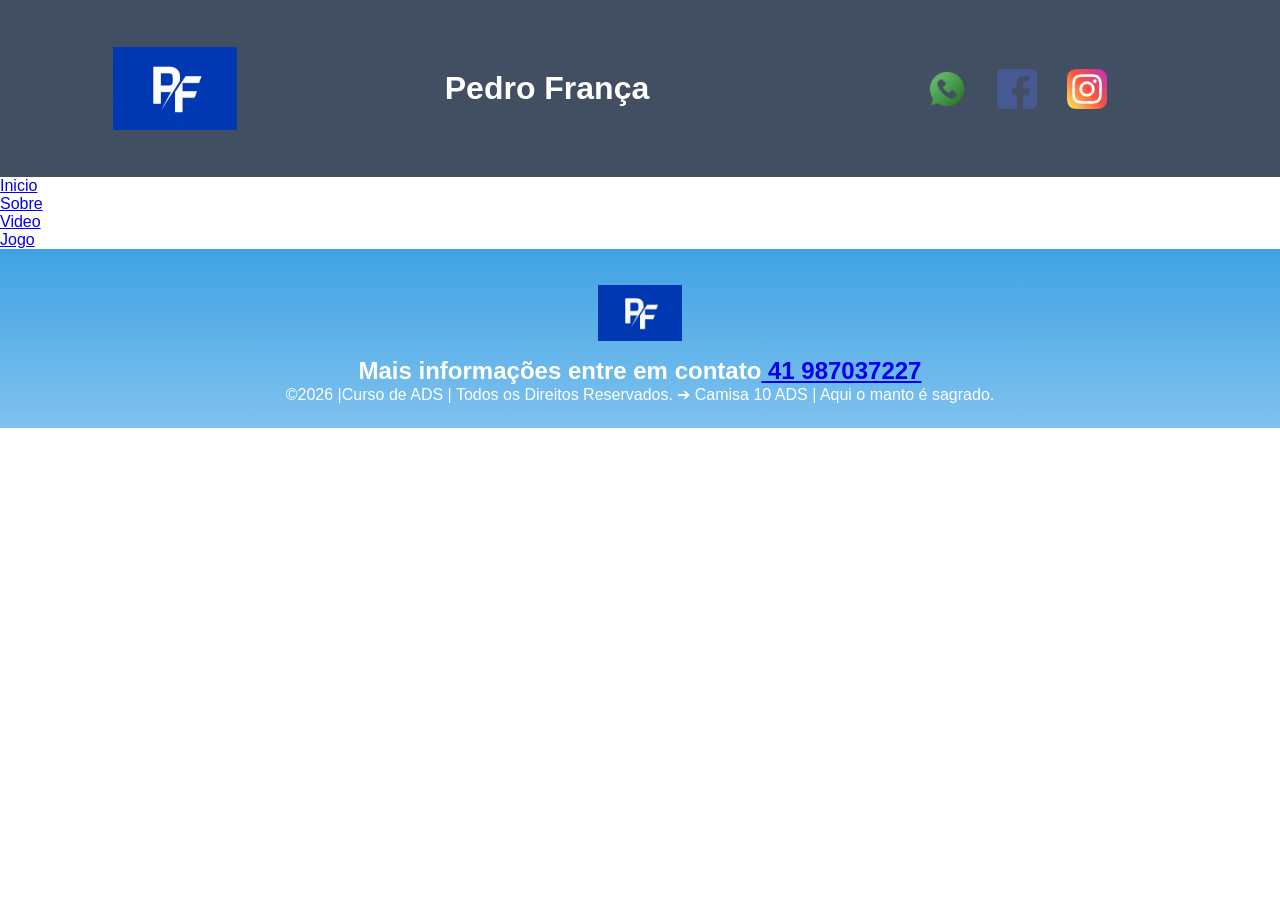
==== Jogo.html @ 5ea0e506 "05" ====
<!DOCTYPE html>
<html lang="pt-br">
<head>
<meta charset="UTF-8">
<meta name="viewport" content="width=device-width, initial-scale=1.0">
<title>Home | Pedro França</title>
<link rel="stylesheet" href="style.css">
</head>
<body>
<!--header é a parte do cabeçalho do site, é o topo da página-->
<header class="cabecalho-itens">
<img class="cabecalho_imagem" src="ChatGPT Image 23 de jun. de 2026, 16_09_47.png" alt="Logo da Página">
<h1 class="titulo_site">Pedro França</h1>

<div class="sociais">
<img class="sociais" src="whatsapp.png" alt="Logo do Whats da Escola">
<img class="sociais" src="facebook.png" alt="Facebook da Escola">
<img class="sociais" src="instagram.png" alt="instagram da Escola">
</div>

</header>

<ul>
  <li><a href="index.html">Inicio</a></li>
  <li><a href="Sobre.html">Sobre</a></li>
  <li><a href="Video.html">Video</a></li>
  <li><a href="Jogo.html">Jogo</a></li>
</ul>

<footer class="escola">
<img class="logo_rodape" src="ChatGPT Image 23 de jun. de 2026, 16_09_47.png" alt="Logo da Escola">
<h2 class="escola-título">Mais informações entre em contato<a class="link"

href="https://wa.me/5541999999999"> 41 987037227 </a></h2>
<p></p>
<p>©2026 |Curso de ADS | Todos os Direitos Reservados. ➔ Camisa 10 ADS | Aqui o manto é sagrado.
<p> </p>
</footer>
</body>
</html>
---- style.css ----
*{
margin: 0;
padding: 0;
box-sizing: border-box;
}
body{
font-family: "Poppins", sans-serif;
}
header{
background-color: #424e61;
color: white;
width: 100%;
padding: 20px;
}
.cabecalho-itens{
max-width: 1980px;
margin: 0 auto;
display: flex;
align-items: center;
justify-content: center;
}
.cabecalho_imagem{
width: 10%;
display: flex;
justify-content: flex-start;
align-items: center;
}
.titulo_site{
padding: 50px;
text-align: center;
width: 50%;
font: 30px;
}
.sociais{
display: flex;
justify-content: flex-end;
width: 25%;
padding-right: 30px;
}
.banner1{
display: flex;
justify-content: center;
}

.escola-titulo {
    max-width: 100%;
    display: block;
    height: auto;
}
.estudante_titulo{
padding: 50px;
text-align: center;

}
.estudante-nome{
text-align: center;
}
.estudante-imagem{
width: 120px;
}
.estudante-icone{
width: 38px;
padding: 4px 8px;
}
.estudante{
background-image: background-color(#faae43);
padding: 24px 0;
}

.estudante.div{
text-align: center;
padding: 24px 0;
}
.estudantes_todos{
display: flex;
justify-content: space-around;
}
.escola{
background-image: linear-gradient(#40A2E3,#7FC2EF);
color: white;
display: flex;
justify-content:center;
padding: 24px 0;
text-align:center;
display:block;
}
.escola-titulo{
padding: 50px;
text-align: center;
}
.logo_rodape{
height: 80px;
padding: 12px 0;

}

.link
color: #ffffff;
text-decoration: none;
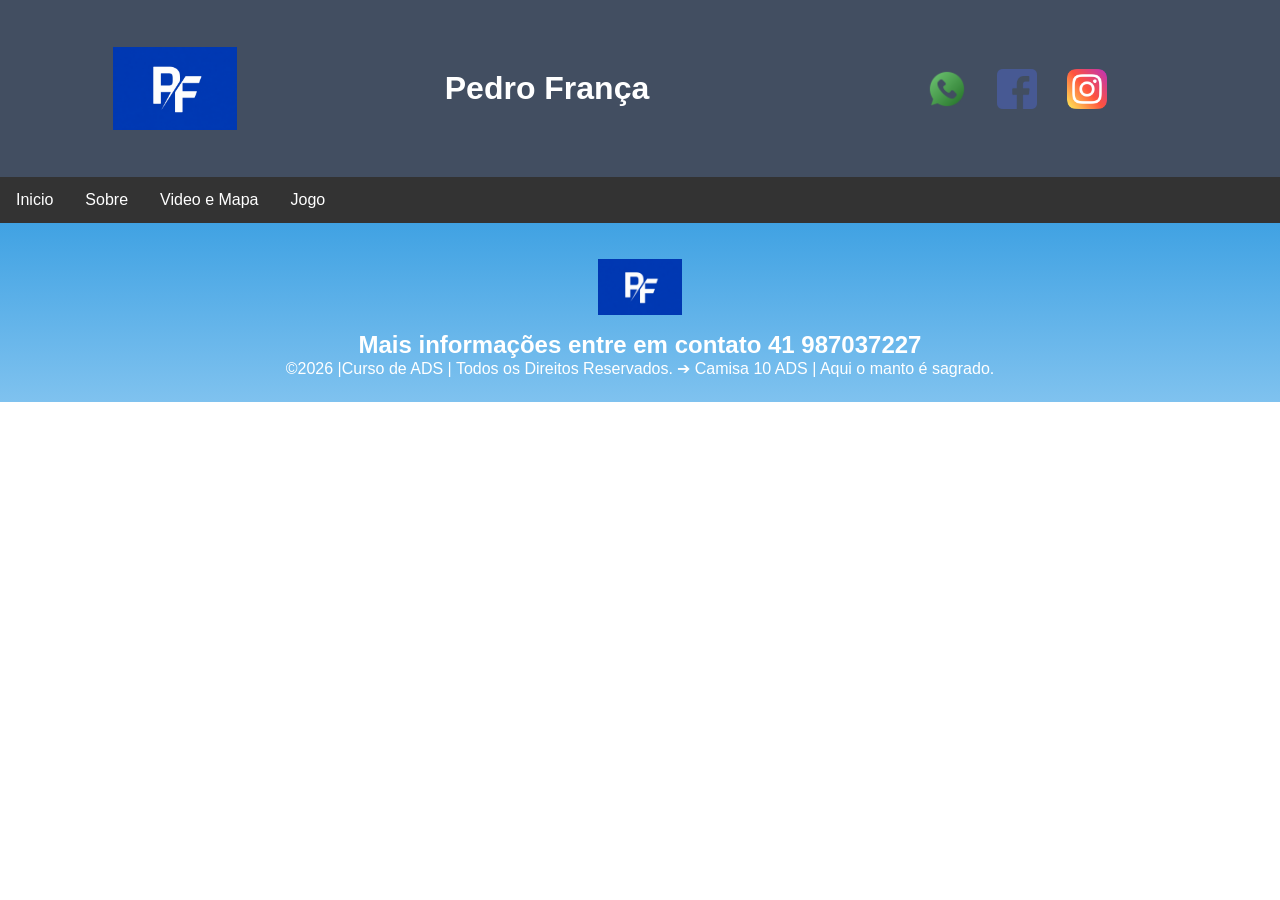
==== commit 318a5df2: "09" ====
--- a/Jogo.html
+++ b/Jogo.html
@@ -23,7 +23,7 @@
 <ul>
   <li><a href="index.html">Inicio</a></li>
   <li><a href="Sobre.html">Sobre</a></li>
-  <li><a href="Video.html">Video</a></li>
+  <li><a href="Video.html">Video e Mapa</a></li>
   <li><a href="Jogo.html">Jogo</a></li>
 </ul>
 
--- a/style.css
+++ b/style.css
@@ -94,6 +94,31 @@
 
 }
 
-.link
+.link { 
 color: #ffffff;
 text-decoration: none;
+}
+
+ul {
+  list-style-type: none;
+  margin: 0;
+  padding: 0;
+  overflow: hidden;
+  background-color: #333333;
+}
+
+ul li {
+  float: left;
+}
+
+ul li a {
+  display: block;
+  color: white;
+  text-align: center;
+  padding: 14px 16px;
+  text-decoration: none;
+}
+
+ul li a:hover {
+  background-color: #111111;
+}
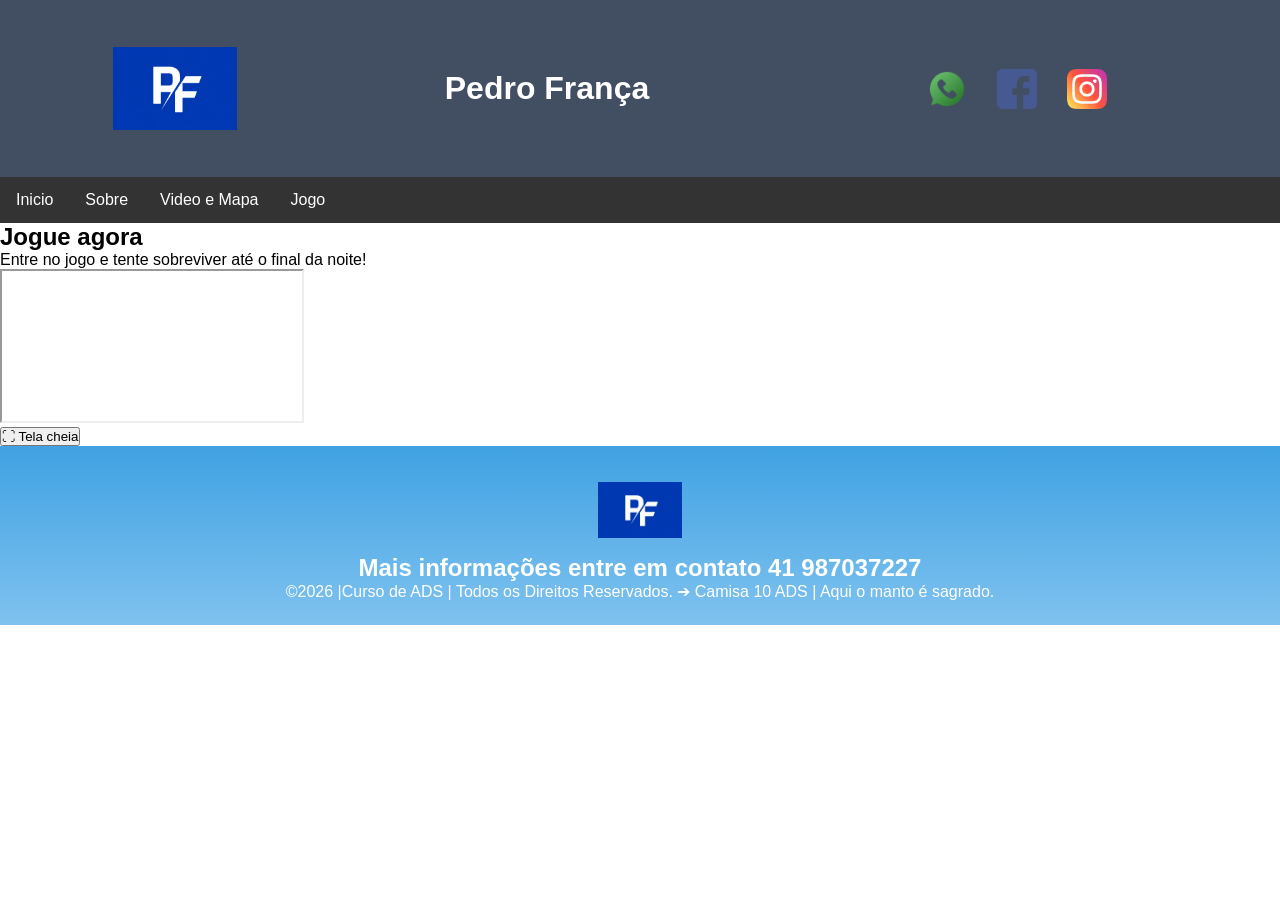
==== commit 7ada5cae: "15" ====
--- a/Jogo.html
+++ b/Jogo.html
@@ -27,6 +27,30 @@
   <li><a href="Jogo.html">Jogo</a></li>
 </ul>
 
+<section id="jogo" class="secao-jogo">
+
+    <h2>Jogue agora</h2>
+    <p>Entre no jogo e tente sobreviver até o final da noite!</p>
+
+    <div class="quadro-jogo">
+        <iframe
+            id="jogo-frame"
+            src="https://cinco-noites-com-o-antonio.vercel.app/"
+            title="Cinco Noites com o Antônio"
+            allow="autoplay; fullscreen; gamepad"
+            allowfullscreen>
+        </iframe>
+    </div>
+
+    <button
+        type="button"
+        id="botao-tela-cheia"
+        class="botao-tela-cheia">
+        ⛶ Tela cheia
+    </button>
+
+</section>
+
 <footer class="escola">
 <img class="logo_rodape" src="ChatGPT Image 23 de jun. de 2026, 16_09_47.png" alt="Logo da Escola">
 <h2 class="escola-título">Mais informações entre em contato<a class="link"
--- a/style.css
+++ b/style.css
@@ -122,3 +122,24 @@
 ul li a:hover {
   background-color: #111111;
 }
+
+.conteudo-principal {
+  display: flex;
+  flex-direction: column; /* Coloca o mapa abaixo do vídeo */
+  align-items: center;    /* Centraliza tudo horizontalmente */
+  gap: 40px;              /* Cria um espaço entre o vídeo e o mapa */
+  padding: 20px;
+}
+
+.secao-video, .secao-mapa {
+  text-align: center;
+  width: 100%;
+  max-width: 800px;       /* Limita a largura máxima */
+}
+
+.secao-mapa iframe {
+  width: 100%;            /* Faz o mapa ocupar toda a largura da seção */
+  height: 400px;          /* Define uma boa altura para visualização */
+  border-radius: 12px;    /* Deixa os cantos arredondados como o vídeo */
+  position: static;       /* Garante que não fique preso no canto */
+}
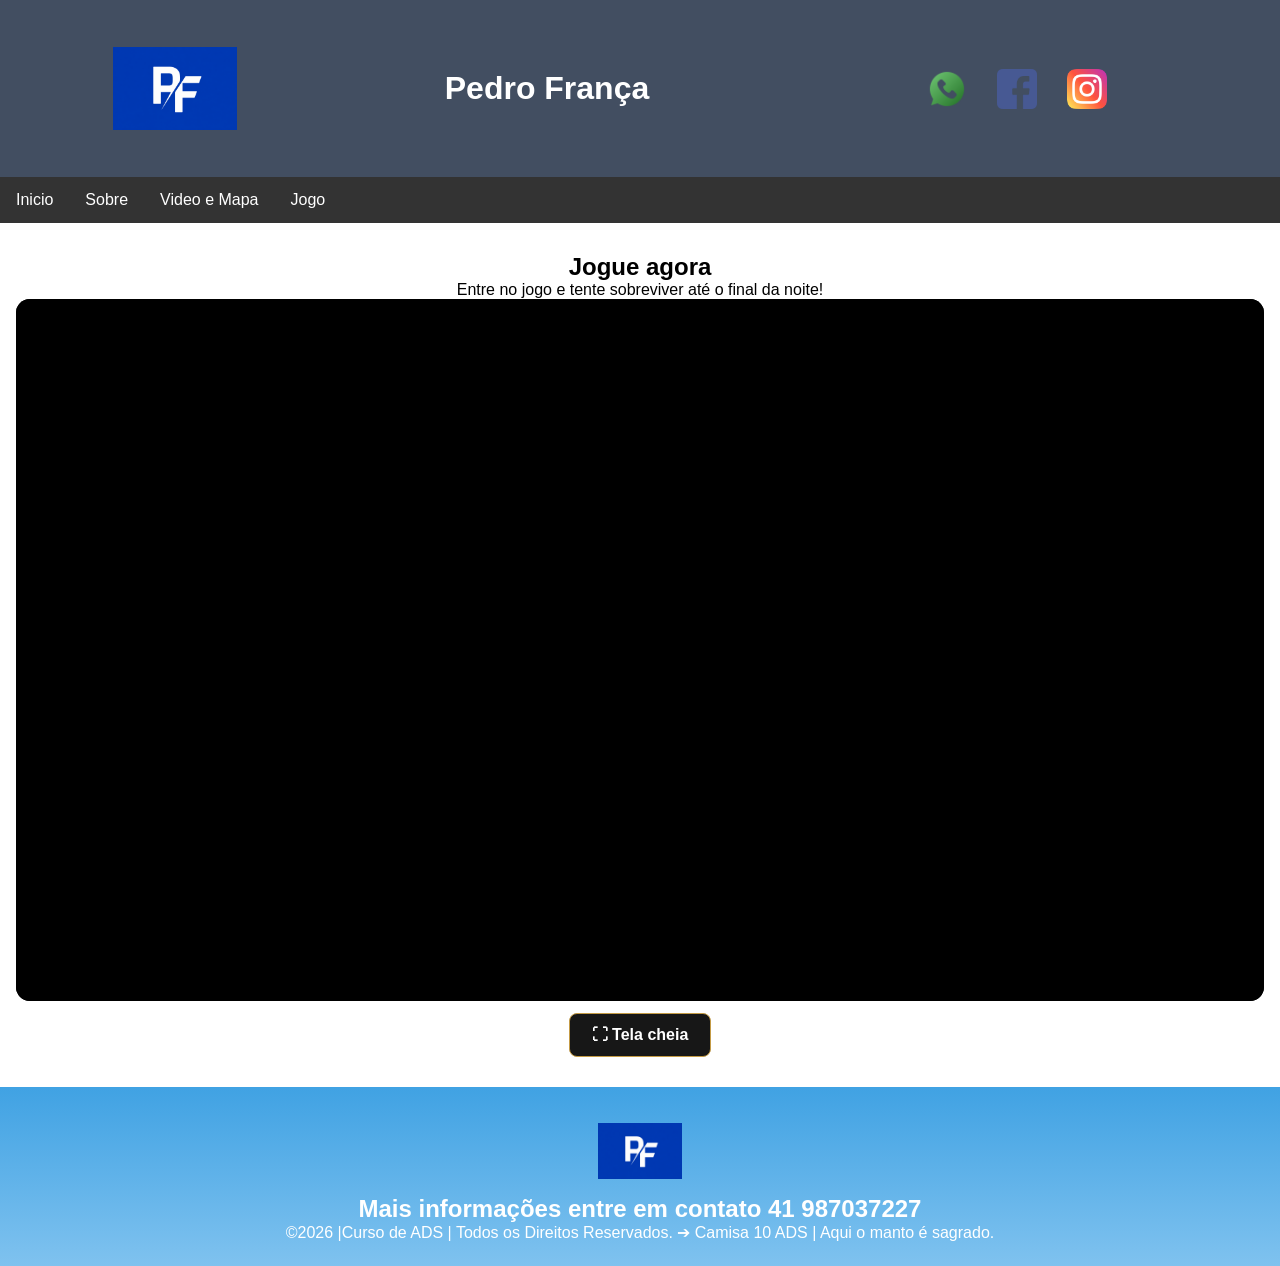
==== commit 6edc39d5: "676857969" ====
--- a/Jogo.html
+++ b/Jogo.html
@@ -3,7 +3,7 @@
 <head>
 <meta charset="UTF-8">
 <meta name="viewport" content="width=device-width, initial-scale=1.0">
-<title>Home | Pedro França</title>
+<title>Jogo| Pedro França</title>
 <link rel="stylesheet" href="style.css">
 </head>
 <body>
--- a/style.css
+++ b/style.css
@@ -143,3 +143,72 @@
   border-radius: 12px;    /* Deixa os cantos arredondados como o vídeo */
   position: static;       /* Garante que não fique preso no canto */
 }
+
+/* Área principal do jogo */
+.secao-jogo {
+    width: 100%;
+    margin: 30px auto;
+    box-sizing: border-box;
+    text-align: center;
+}
+
+/* Quadro do jogo */
+.quadro-jogo {
+    display: block;
+    position: relative;
+    width: calc(100% - 32px);
+    max-width: 1400px;
+    aspect-ratio: 16 / 9;
+    margin: 0 auto;
+    padding: 0;
+    background: #080808;
+    overflow: hidden;
+    border-radius: 14px;
+    box-sizing: border-box;
+}
+
+/* O jogo preenche completamente o quadro */
+.quadro-jogo iframe {
+    position: absolute;
+    inset: 0;
+    display: block;
+    width: 100%;
+    height: 100%;
+    max-width: none;
+    margin: 0;
+    padding: 0;
+    border: none;
+    background: #000000;
+}
+
+/* Tela cheia */
+#jogo-frame:fullscreen {
+    position: fixed;
+    inset: 0;
+    width: 100vw;
+    height: 100vh;
+    max-width: none;
+    border: none;
+    border-radius: 0;
+    background: #000000;
+}
+
+/* Botão de tela cheia */
+.botao-tela-cheia {
+    display: block;
+    margin: 12px auto 30px;
+    padding: 12px 22px;
+    background: #171717;
+    color: #ffffff;
+    border: 1px solid #c49b45;
+    border-radius: 8px;
+    font-size: 16px;
+    font-weight: bold;
+    cursor: pointer;
+    transition: background 0.2s, color 0.2s;
+}
+
+.botao-tela-cheia:hover {
+    background: #c49b45;
+    color: #111111;
+}
